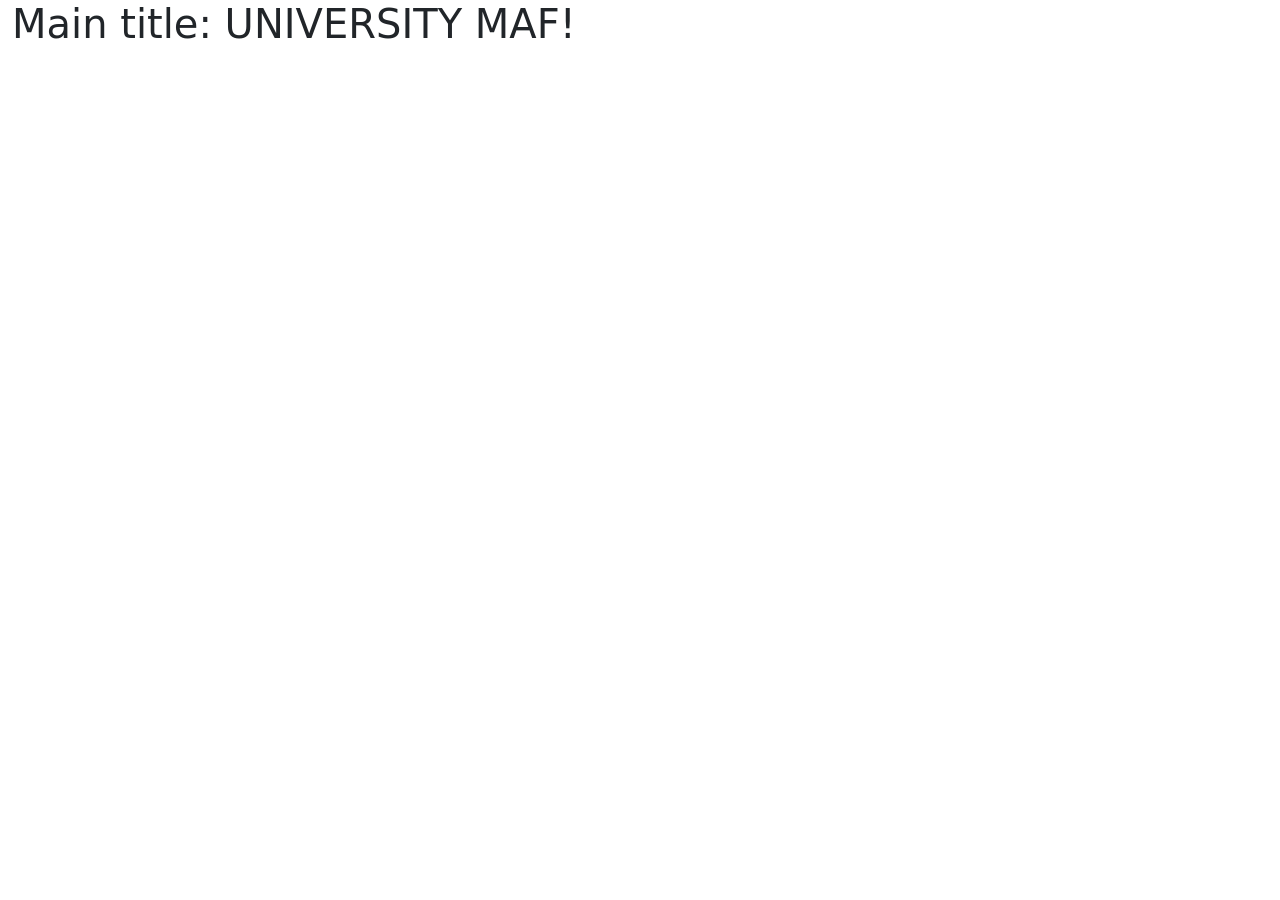
==== src/main/resources/templates/index.html @ 5dd99c31 "login and authentication done... finally" ====
<!DOCTYPE html>
<html xmlns:th="http://www.thymeleaf.org" lang="en">
    <head>
        <meta charset="UTF-8">
        <meta http-equiv="X-UA-Compatible" content="IE=edge">
        <meta name="viewport" content="width=device-width, initial-scale=1.0">
        <title>University MAF</title>

        <!-- Bootstrap core CSS -->
        <link
            href="https://cdn.jsdelivr.net/npm/bootstrap@5.1.3/dist/css/bootstrap.min.css"
            rel="stylesheet"
            integrity="sha384-1BmE4kWBq78iYhFldvKuhfTAU6auU8tT94WrHftjDbrCEXSU1oBoqyl2QvZ6jIW3"
            crossorigin="anonymous"
            />
        <link href="/css/index.css" rel="stylesheet"/>
    </head>

    <body>
        <header>
            <nav th:replace="fragments/navbar :: header"></nav>
        </header>
        <h1 class="container-fluid">
            Main title: UNIVERSITY MAF!
        </h1>
        
        <p
            style="color: red"
            th:if="${msg != null}"
            th:text="${msg}"
            >
        </p>
        <!-- Bootstrap core JS -->
        <script
            src="https://cdn.jsdelivr.net/npm/@popperjs/core@2.10.2/dist/umd/popper.min.js"
            integrity="sha384-7+zCNj/IqJ95wo16oMtfsKbZ9ccEh31eOz1HGyDuCQ6wgnyJNSYdrPa03rtR1zdB"
            crossorigin="anonymous"
        ></script>
        <script
            src="https://cdn.jsdelivr.net/npm/bootstrap@5.1.3/dist/js/bootstrap.min.js"
            integrity="sha384-QJHtvGhmr9XOIpI6YVutG+2QOK9T+ZnN4kzFN1RtK3zEFEIsxhlmWl5/YESvpZ13"
            crossorigin="anonymous"
        ></script>
    </body>
</html>
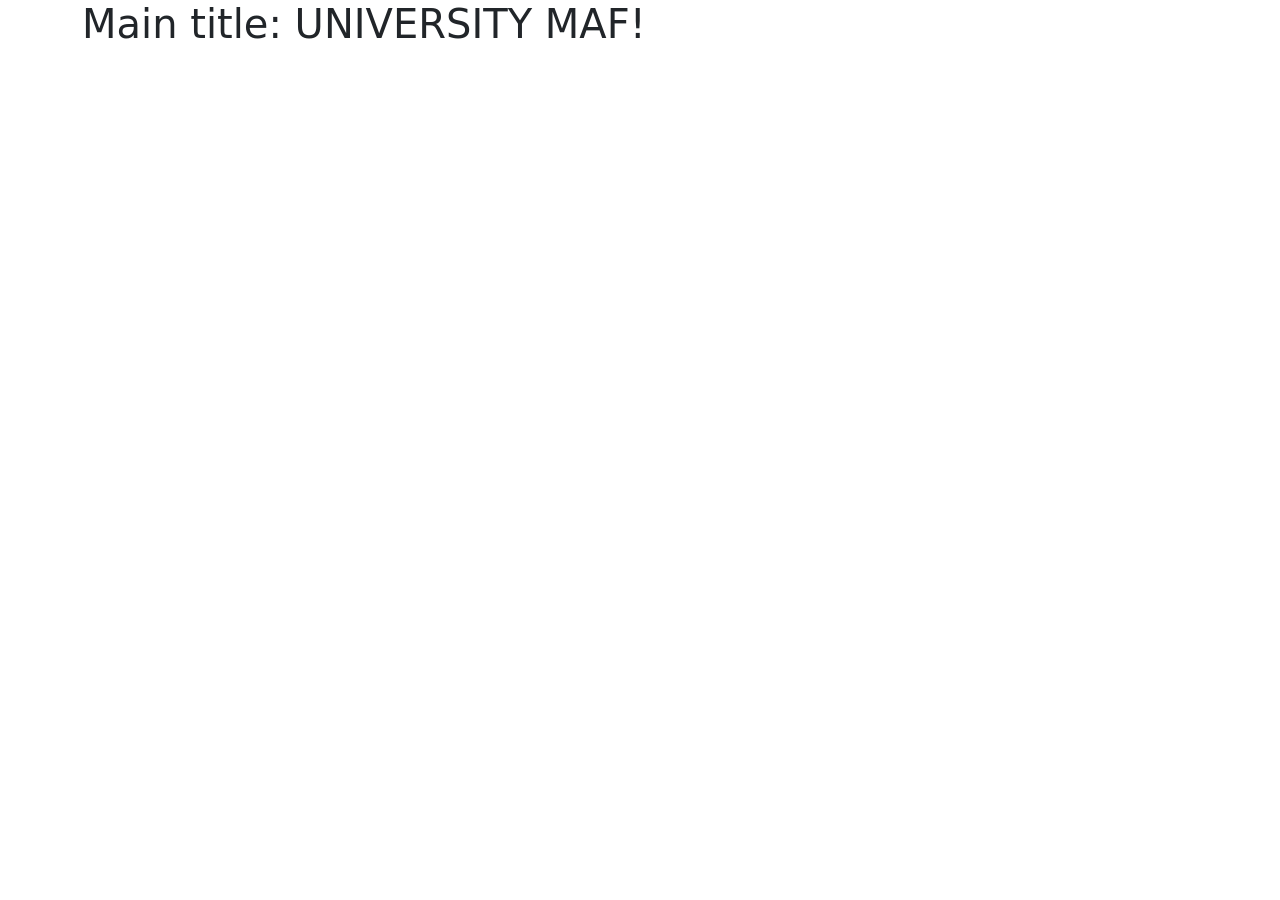
==== commit d5f5e8c4: "authenticacion hotfixes on templates" ====
--- a/src/main/resources/templates/index.html
+++ b/src/main/resources/templates/index.html
@@ -13,17 +13,18 @@
             integrity="sha384-1BmE4kWBq78iYhFldvKuhfTAU6auU8tT94WrHftjDbrCEXSU1oBoqyl2QvZ6jIW3"
             crossorigin="anonymous"
             />
-        <link href="/css/index.css" rel="stylesheet"/>
+        <link href="/css/style.css" rel="stylesheet"/>
     </head>
 
     <body>
-        <header>
             <nav th:replace="fragments/navbar :: header"></nav>
-        </header>
-        <h1 class="container-fluid">
-            Main title: UNIVERSITY MAF!
-        </h1>
-        
+        <div class="container">
+            <h1>
+                Main title: UNIVERSITY MAF!
+            </h1>
+        </div>
+
+
         <p
             style="color: red"
             th:if="${msg != null}"
